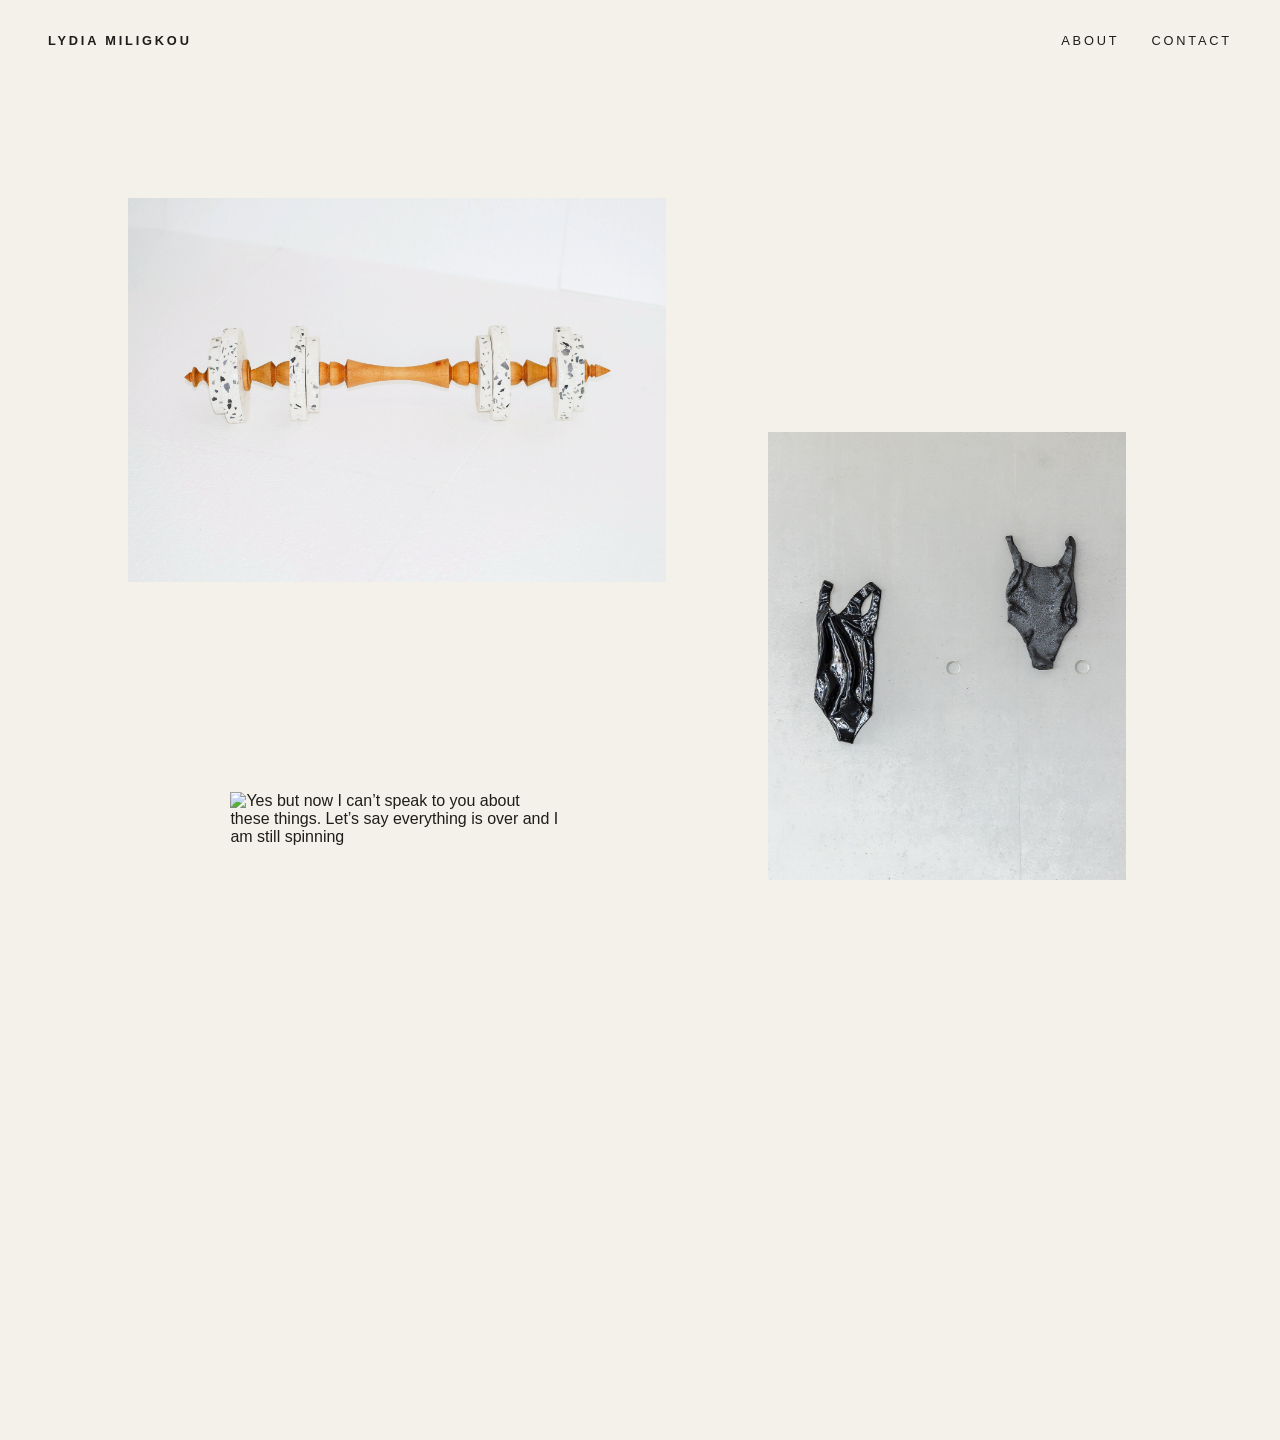
==== index.html @ 69aca0d7 "hope it works" ====
<!DOCTYPE html>
<html lang="en">
<head>
<meta charset="UTF-8" />
<meta name="viewport" content="width=device-width, initial-scale=1.0" />
<title>Lydia Miligkou</title>
<link rel="stylesheet" href="css/style.css?=v2" />
</head>
<body class="homepage">
<header class="site-header">
<a href="index.html" class="site-title">LYDIA MILIGKOU</a>

<nav class="site-nav">
<a href="about.html" class="site-link">ABOUT</a>
<a href="contact.html" class="site-link">CONTACT</a>
</nav>
</header>

<main class="canvas">

<!-- Sweat, lack and elevated grounds -->    
<a href="projects/sweat-lack-elevated-grounds.html" class="artwork artwork--sweat-lack">

<img
src="images/thumbnails/sweat-lack-elevated-grounds.webp"
loading="lazy"
alt="Sweat, lack and elevated grounds"
class="artwork-image"
>

<div class="artwork-caption">
<div class="artwork-title">Sweat, lack and elevated grounds</div>
<div class="artwork-year">2022</div>
</div>
</a>


<!-- How to dive if you're afraid of the whale -->
<a href="projects/how-to-dive-if-youre-afraid-of-the-whale.html" class="artwork artwork--whale">

<img
src="images/thumbnails/whale-thumb.jpg"
loading="lazy"
alt="How to dive if you're afraid of the whale"
class="artwork-image"
>

<div class="artwork-caption">
<div class="artwork-title">How to dive if you're afraid of the whale</div>
<div class="artwork-year">2023</div>
</div>
</a>

<!-- Yes but now I can’t speak to you about these things. Let’s say everything is over and I am still spinning -->
<a href="projects/still-spinning.html" class="artwork artwork--still-spinning">

<img
src="images/thumbnails/still-spinning-thumb.JPG"
loading="lazy"
alt="Yes but now I can’t speak to you about these things. Let’s say everything is over and I am still spinning"
class="artwork-image"
>

<div class="artwork-caption">
<div class="artwork-title">Yes but now I can’t speak to you about these things. Let’s say everything is over and I am still spinning</div>
<div class="artwork-year">2020</div>
</div>
</a>


</main>
</body>
</html>
---- css/style.css ----
:root {
--bg: #f4f1ea;
--text: #1f1d1a;
--muted: rgba(31, 29, 26, 0.6);
}

* {
box-sizing: border-box;
}

html {
font-size: 16px;
}

body {
margin: 0;
min-height: 100vh;
background: var(--bg);
color: var(--text);
font-family: Arial, Helvetica, sans-serif;
}

.homepage {
overflow-x: hidden;
}

/* HEADER */

.site-header {
position: fixed;
top: 2.2rem;
left: 0;
right: 0;
z-index: 20;
display: flex;
justify-content: space-between;
align-items: center;
padding: 0 3rem;
}

.site-title,
.site-link {
text-decoration: none;
color: var(--text);
font-size: 0.8rem;
letter-spacing: 0.22em;
line-height: 1;
}

.site-title {
font-weight: 600;
}

.site-nav {
display: flex;
gap: 2rem;
}

.site-title:hover,
.site-link:hover {
opacity: 0.6;
}

/* CANVAS */

.canvas {
position: relative;
width: 100%;
min-height: 160vh;
}

/* ARTWORKS */

.artwork {
position: absolute;
display: block;
text-decoration: none;
color: var(--text);
}

.artwork-image {
display: block;
width: 100%;
height: auto;
transition: transform 0.25s ease;
}

.artwork:hover .artwork-image {
transform: translateY(-6px);
}

/* CAPTIONS */

.artwork-caption {
margin-top: 10px;
opacity: 0;
transform: translateY(6px);
transition: opacity 0.25s ease, transform 0.25s ease;
}

.artwork:hover .artwork-caption {
opacity: 1;
transform: translateY(0);
}

.artwork-title {
margin: 0;
font-size: 0.84rem;
line-height: 1.35;
letter-spacing: 0.03em;
}

.artwork-year {
margin: 0.15rem 0 0 0;
font-size: 0.78rem;
line-height: 1.3;
color: var(--muted);
}

/* POSITIONS — LAPTOP FIRST */

.artwork--sweat-lack {
width: min(42vw, 650px);
left: 10%;
top: 22vh;
}

.artwork--whale {
width: min(28vw, 650px);
right: 12%;
top: 48vh;
}

.artwork--still-spinning {
width: min(26vw, 360px);
right: 56%;
top: 88vh;
}


/* TABLET */

@media (max-width: 1100px) {
.site-header {
padding: 0 2rem;
}

.artwork--sweat-lack {
width: min(38vw, 400px);
left: 9%;
top: 24vh;
}

.artwork--whale {
width: min(23vw, 220px);
right: 10%;
top: 50vh;
}
}

/* MOBILE HOMEPAGE */

@media (max-width: 780px) {
.homepage {
overflow: auto;
}

.site-header {
top: 1.4rem;
padding: 0 1.2rem;
}

.site-title,
.site-link {
font-size: 0.74rem;
letter-spacing: 0.16em;
}

.site-nav {
gap: 1rem;
}

.canvas {
height: auto;
min-height: 100vh;
padding: 6rem 1.2rem 2rem;
display: flex;
flex-direction: column;
gap: 2.5rem;
}

.artwork {
position: static;
width: 100%;
max-width: 620px;
margin: 0 auto;
}

.artwork-caption {
opacity: 1;
transform: none;
}
}

/* -------------------- */
/* PROJECT PAGE */
/* -------------------- */

body.project-page {
background: #f4f1ea;
color: #1f1d1a;
}

.project {
width: 100%;
max-width: 1100px;
margin: 0 auto;
padding: 140px 40px 180px;
}

/* intro */

.project-intro {
max-width: 520px;
margin: 0 auto 42px;
}

.project-intro h1 {
margin: 0;
font-size: 1.2rem;
font-weight: 500;
letter-spacing: 0.03em;
line-height: 1.25;
}

.project-metadata {
margin: 10px 0 0 0;
font-size: 0.82rem;
letter-spacing: 0.08em;
text-transform: uppercase;
opacity: 0.55;
}

/* text */

.project-text {
max-width: 470px;
margin: 0 auto 110px;
transform: translateX(-24px);
}

.project-text::before {
content: "";
display: block;
width: 42px;
height: 1px;
background: rgba(31, 29, 26, 0.25);
margin-bottom: 24px;
}

.project-text p {
margin: 0;
font-size: 1rem;
line-height: 1.85;
letter-spacing: 0.01em;
}

/* images */

.project-image {
margin-bottom: 120px;
}

.project-image img {
display: block;
width: min(52vw, 640px);
max-width: 100%;
height: auto;
}

/* first image slightly larger */

.project-image:first-of-type img {
width: min(58vw, 720px);
margin-left: auto;
margin-right: auto;
}

/* zig-zag layout */

.project-image:nth-of-type(odd) img {
margin-left: 8%;
margin-right: auto;
}

.project-image:nth-of-type(even) img {
margin-left: auto;
margin-right: 8%;
}

/* mobile */

@media (max-width: 900px) {

.project {
padding: 110px 20px 120px;
}

.project-intro,
.project-text {
max-width: 100%;
transform: none;
}

.project-image img,
.project-image:first-of-type img {
width: 100%;
margin-left: auto;
margin-right: auto;
}

.project-image {
margin-bottom: 60px;
}

}
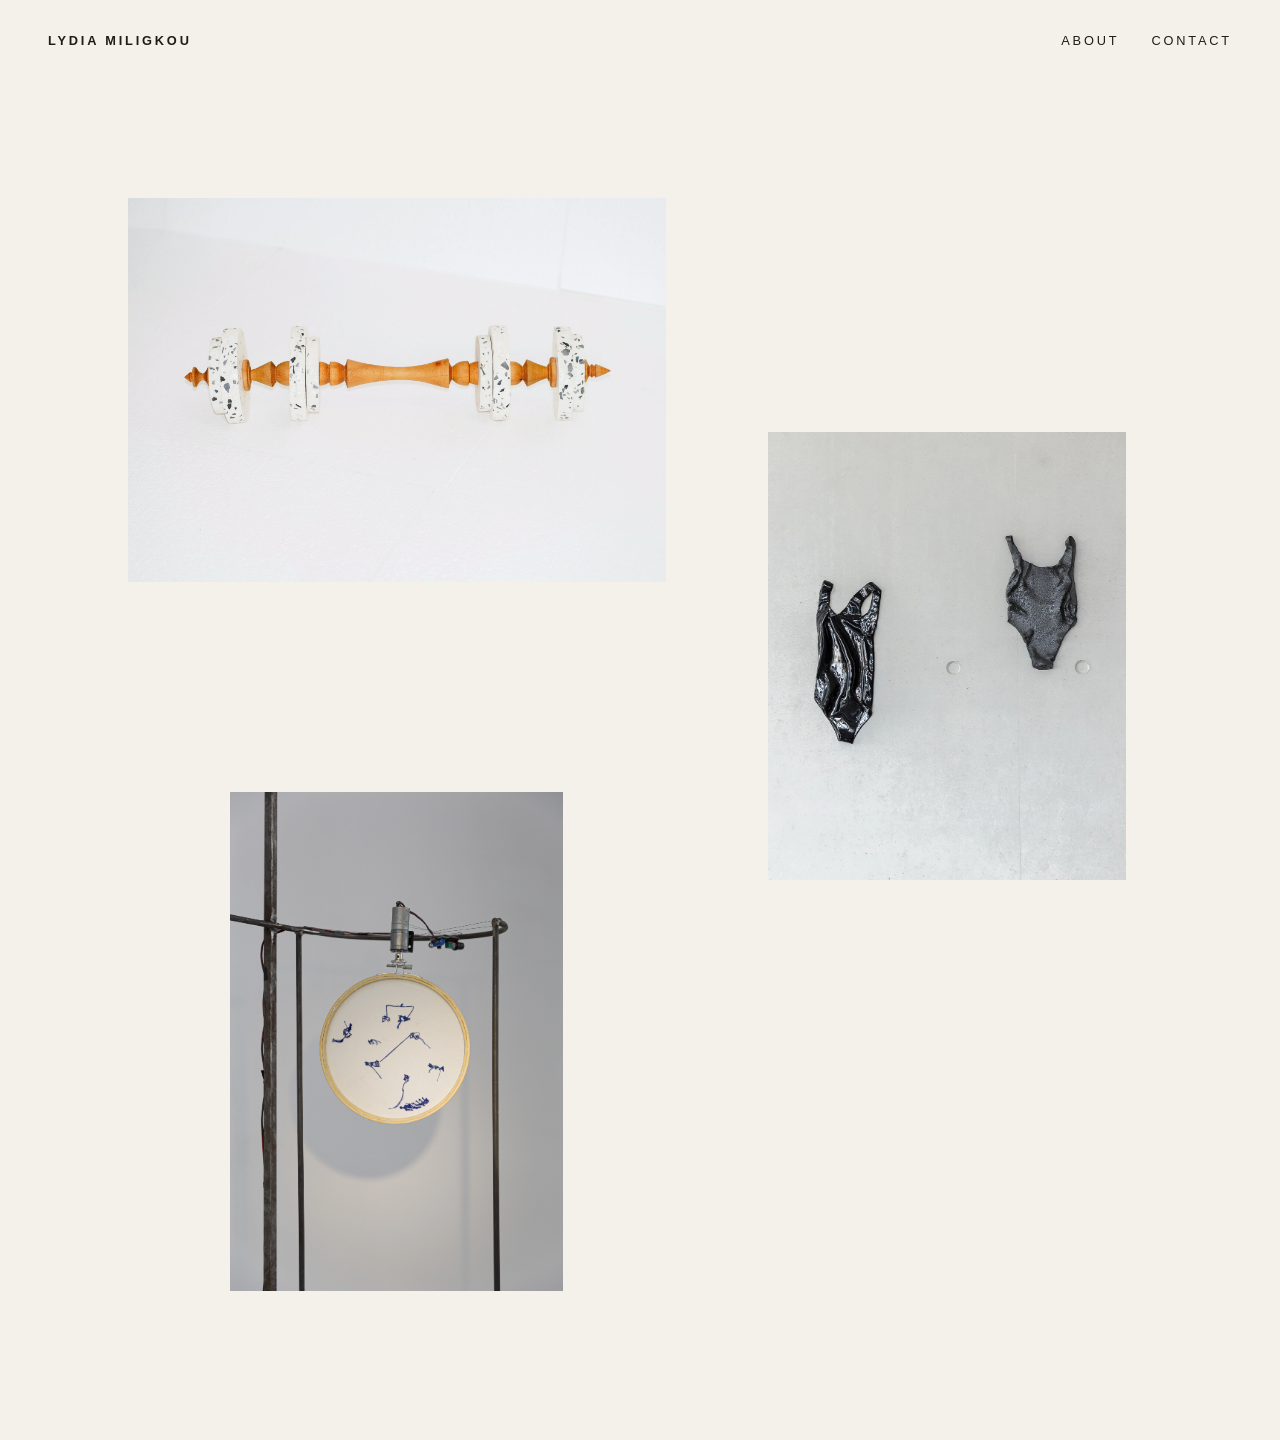
==== commit a5cd6538: "compress the thumbnails" ====
--- a/index.html
+++ b/index.html
@@ -19,7 +19,7 @@
 <main class="canvas">
 
 <!-- Sweat, lack and elevated grounds -->    
-<a href="projects/sweat-lack-elevated-grounds.html" class="artwork artwork--sweat-lack">
+<a href="projects/sweat-lack-elevated-grounds.html" class="artwork artwork--1">
 
 <img
 src="images/thumbnails/sweat-lack-elevated-grounds.webp"
@@ -34,12 +34,11 @@
 </div>
 </a>
 
-
 <!-- How to dive if you're afraid of the whale -->
-<a href="projects/how-to-dive-if-youre-afraid-of-the-whale.html" class="artwork artwork--whale">
+<a href="projects/how-to-dive-if-youre-afraid-of-the-whale.html" class="artwork artwork--2">
 
 <img
-src="images/thumbnails/whale-thumb.jpg"
+src="images/thumbnails/whale-thumb.webp"
 loading="lazy"
 alt="How to dive if you're afraid of the whale"
 class="artwork-image"
@@ -52,10 +51,10 @@
 </a>
 
 <!-- Yes but now I can’t speak to you about these things. Let’s say everything is over and I am still spinning -->
-<a href="projects/still-spinning.html" class="artwork artwork--still-spinning">
+<a href="projects/still-spinning.html" class="artwork artwork--3">
 
 <img
-src="images/thumbnails/still-spinning-thumb.JPG"
+src="images/thumbnails/still-spinning-thumb.webp"
 loading="lazy"
 alt="Yes but now I can’t speak to you about these things. Let’s say everything is over and I am still spinning"
 class="artwork-image"
@@ -67,7 +66,6 @@
 </div>
 </a>
 
-
 </main>
 </body>
 </html>
--- a/css/style.css
+++ b/css/style.css
@@ -119,19 +119,19 @@
 
 /* POSITIONS — LAPTOP FIRST */
 
-.artwork--sweat-lack {
+.artwork--1 {
 width: min(42vw, 650px);
 left: 10%;
 top: 22vh;
 }
 
-.artwork--whale {
+.artwork--2 {
 width: min(28vw, 650px);
 right: 12%;
 top: 48vh;
 }
 
-.artwork--still-spinning {
+.artwork--3 {
 width: min(26vw, 360px);
 right: 56%;
 top: 88vh;
@@ -145,13 +145,13 @@
 padding: 0 2rem;
 }
 
-.artwork--sweat-lack {
+.artwork--1 {
 width: min(38vw, 400px);
 left: 9%;
 top: 24vh;
 }
 
-.artwork--whale {
+.artwork--2 {
 width: min(23vw, 220px);
 right: 10%;
 top: 50vh;
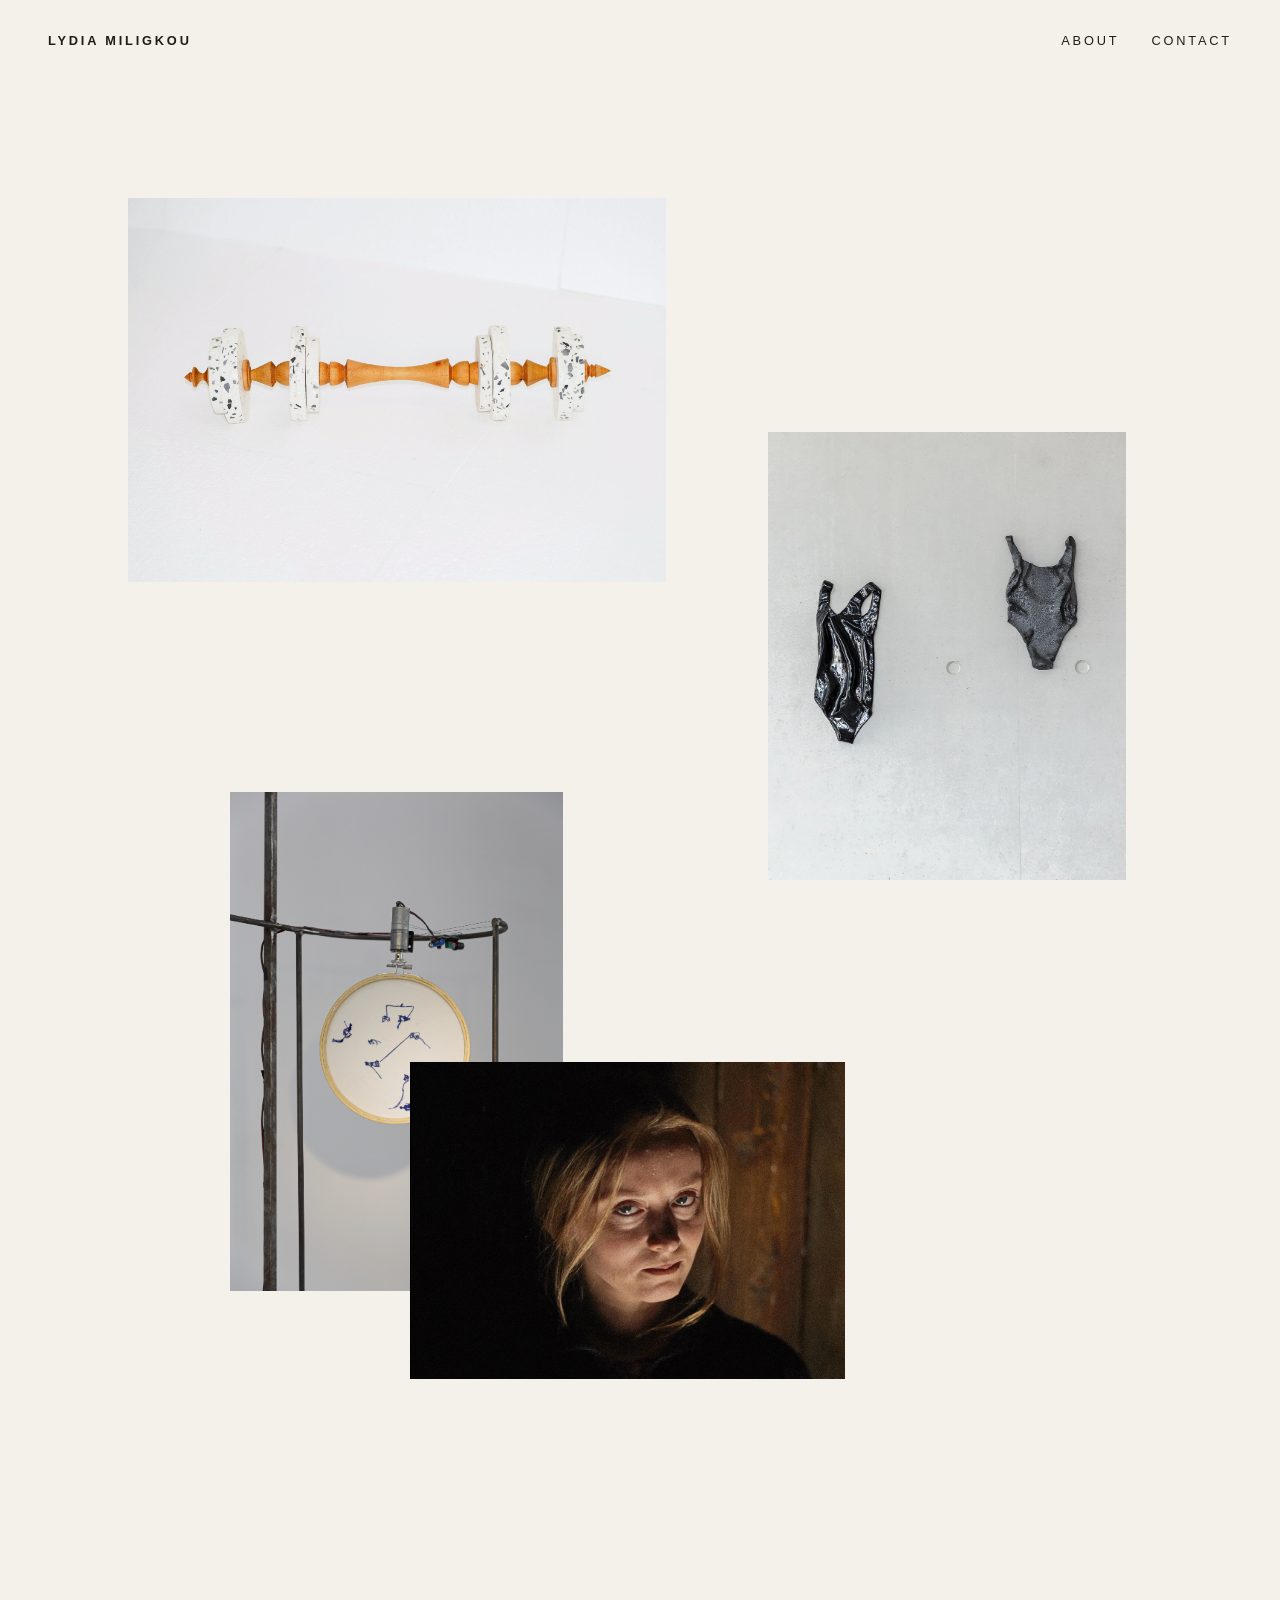
==== commit 026e86ea: "index the spasm" ====
--- a/index.html
+++ b/index.html
@@ -66,6 +66,22 @@
 </div>
 </a>
 
+<!-- But the spasm is chaosmic, Suite op.9 -->
+<a href="projects/but-the-spasm-is-chaosmic.html" class="artwork artwork--4">
+
+<img
+src="images/thumbnails/but-the-spasm-is-chaosmic.webp"
+loading="lazy"
+alt="But the spasm is chaosmic"
+class="artwork-image"
+>
+
+<div class="artwork-caption">
+<div class="artwork-title">But the spasm is chaosmic, Suite op.9</div>
+<div class="artwork-year">2020</div>
+</div>
+</a>
+
 </main>
 </body>
 </html>
--- a/css/style.css
+++ b/css/style.css
@@ -66,7 +66,7 @@
 .canvas {
 position: relative;
 width: 100%;
-min-height: 160vh;
+min-height: 420vh;
 }
 
 /* ARTWORKS */
@@ -137,6 +137,35 @@
 top: 88vh;
 }
 
+.artwork--4 {
+width: min(34vw, 520px);
+left: 32%;
+top: 118vh;
+}
+
+.artwork--5 {
+width: min(38vw, 600px);
+left: 14%;
+top: 176vh;
+}
+
+.artwork--6 {
+width: min(24vw, 380px);
+left: 18%;
+top: 246vh;
+}
+
+.artwork--7 {
+width: min(22vw, 320px);
+right: 14%;
+top: 278vh;
+}
+
+.artwork--8 {
+width: min(30vw, 460px);
+left: 20%;
+top: 336vh;
+}
 
 /* TABLET */
 
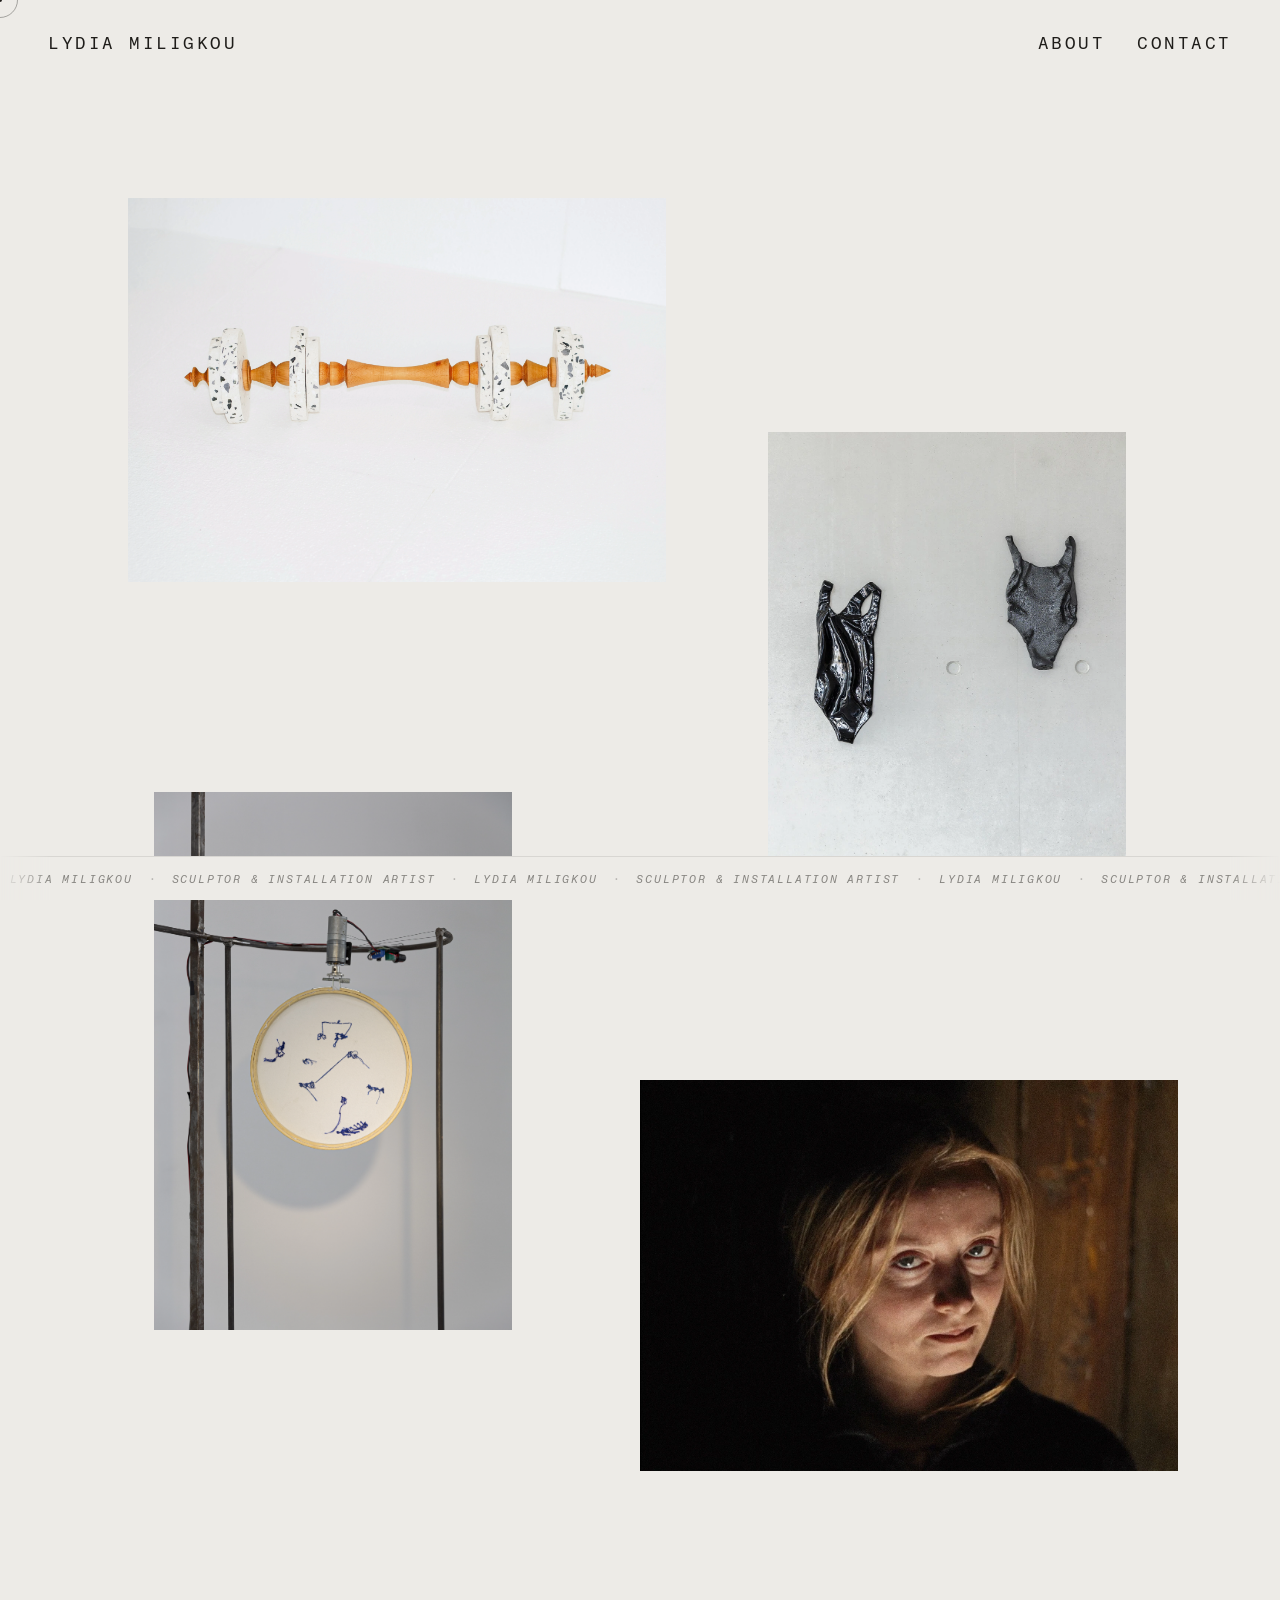
==== commit 56a02bf5: "cook" ====
--- a/index.html
+++ b/index.html
@@ -4,84 +4,116 @@
 <meta charset="UTF-8" />
 <meta name="viewport" content="width=device-width, initial-scale=1.0" />
 <title>Lydia Miligkou</title>
-<link rel="stylesheet" href="css/style.css?=v2" />
+<link rel="preconnect" href="https://fonts.googleapis.com">
+<link rel="preconnect" href="https://fonts.gstatic.com" crossorigin>
+<link href="https://fonts.googleapis.com/css2?family=Fragment+Mono:ital@0;1&family=Outfit:wght@300;400&display=swap" rel="stylesheet">
+<link rel="stylesheet" href="css/style.css?=v3" />
 </head>
 <body class="homepage">
+
+<!-- Custom cursor -->
+<div class="cursor" id="cursor"></div>
+<div class="cursor-dot" id="cursorDot"></div>
+
 <header class="site-header">
-<a href="index.html" class="site-title">LYDIA MILIGKOU</a>
+  <a href="index.html" class="site-title">LYDIA MILIGKOU</a>
+  <nav class="site-nav">
+    <a href="about.html" class="site-link">ABOUT</a>
+    <a href="contact.html" class="site-link">CONTACT</a>
+  </nav>
+</header>
 
-<nav class="site-nav">
-<a href="about.html" class="site-link">ABOUT</a>
-<a href="contact.html" class="site-link">CONTACT</a>
-</nav>
-</header>
+<!-- Marquee -->
+<div class="marquee-wrap">
+  <div class="marquee-track">
+    <span class="marquee-item">LYDIA MILIGKOU</span>
+    <span class="marquee-sep">·</span>
+    <span class="marquee-item">SCULPTOR &amp; INSTALLATION ARTIST</span>
+    <span class="marquee-sep">·</span>
+    <span class="marquee-item">LYDIA MILIGKOU</span>
+    <span class="marquee-sep">·</span>
+    <span class="marquee-item">SCULPTOR &amp; INSTALLATION ARTIST</span>
+    <span class="marquee-sep">·</span>
+    <span class="marquee-item">LYDIA MILIGKOU</span>
+    <span class="marquee-sep">·</span>
+    <span class="marquee-item">SCULPTOR &amp; INSTALLATION ARTIST</span>
+    <span class="marquee-sep">·</span>
+    <span class="marquee-item">LYDIA MILIGKOU</span>
+    <span class="marquee-sep">·</span>
+    <span class="marquee-item">SCULPTOR &amp; INSTALLATION ARTIST</span>
+    <span class="marquee-sep">·</span>
+  </div>
+</div>
 
 <main class="canvas">
 
-<!-- Sweat, lack and elevated grounds -->    
-<a href="projects/sweat-lack-elevated-grounds.html" class="artwork artwork--1">
+  <!-- Sweat, lack and elevated grounds -->
+  <a href="projects/sweat-lack-elevated-grounds.html" class="artwork artwork--1 hover-zoom">
+    <div class="artwork-img-wrap">
+      <img
+        src="images/thumbnails/sweat-lack-elevated-grounds.webp"
+        loading="lazy"
+        alt="Sweat, lack and elevated grounds"
+        class="artwork-image"
+      >
+    </div>
+    <div class="artwork-caption">
+      <div class="artwork-title">Sweat, lack and elevated grounds</div>
+      <div class="artwork-year">2022</div>
+    </div>
+  </a>
 
-<img
-src="images/thumbnails/sweat-lack-elevated-grounds.webp"
-loading="lazy"
-alt="Sweat, lack and elevated grounds"
-class="artwork-image"
->
+  <!-- How to dive if you're afraid of the whale -->
+  <a href="projects/how-to-dive-if-youre-afraid-of-the-whale.html" class="artwork artwork--2 hover-zoom">
+    <div class="artwork-img-wrap">
+      <img
+        src="images/thumbnails/whale-thumb.webp"
+        loading="lazy"
+        alt="How to dive if you're afraid of the whale"
+        class="artwork-image"
+      >
+    </div>
+    <div class="artwork-caption">
+      <div class="artwork-title">How to dive if you're afraid of the whale</div>
+      <div class="artwork-year">2023</div>
+    </div>
+  </a>
 
-<div class="artwork-caption">
-<div class="artwork-title">Sweat, lack and elevated grounds</div>
-<div class="artwork-year">2022</div>
-</div>
-</a>
+  <!-- Still spinning -->
+  <a href="projects/still-spinning.html" class="artwork artwork--3 hover-zoom">
+    <div class="artwork-img-wrap">
+      <img
+        src="images/thumbnails/still-spinning-thumb.webp"
+        loading="lazy"
+        alt="Yes but now I can't speak to you about these things. Let's say everything is over and I am still spinning"
+        class="artwork-image"
+      >
+    </div>
+    <div class="artwork-caption">
+      <div class="artwork-title">Yes but now I can't speak to you about these things. Let's say everything is over and I am still spinning</div>
+      <div class="artwork-year">2020</div>
+    </div>
+  </a>
 
-<!-- How to dive if you're afraid of the whale -->
-<a href="projects/how-to-dive-if-youre-afraid-of-the-whale.html" class="artwork artwork--2">
-
-<img
-src="images/thumbnails/whale-thumb.webp"
-loading="lazy"
-alt="How to dive if you're afraid of the whale"
-class="artwork-image"
->
-
-<div class="artwork-caption">
-<div class="artwork-title">How to dive if you're afraid of the whale</div>
-<div class="artwork-year">2023</div>
-</div>
-</a>
-
-<!-- Yes but now I can’t speak to you about these things. Let’s say everything is over and I am still spinning -->
-<a href="projects/still-spinning.html" class="artwork artwork--3">
-
-<img
-src="images/thumbnails/still-spinning-thumb.webp"
-loading="lazy"
-alt="Yes but now I can’t speak to you about these things. Let’s say everything is over and I am still spinning"
-class="artwork-image"
->
-
-<div class="artwork-caption">
-<div class="artwork-title">Yes but now I can’t speak to you about these things. Let’s say everything is over and I am still spinning</div>
-<div class="artwork-year">2020</div>
-</div>
-</a>
-
-<!-- But the spasm is chaosmic, Suite op.9 -->
-<a href="projects/but-the-spasm-is-chaosmic.html" class="artwork artwork--4">
-
-<img
-src="images/thumbnails/but-the-spasm-is-chaosmic.webp"
-loading="lazy"
-alt="But the spasm is chaosmic"
-class="artwork-image"
->
-
-<div class="artwork-caption">
-<div class="artwork-title">But the spasm is chaosmic, Suite op.9</div>
-<div class="artwork-year">2020</div>
-</div>
-</a>
+  <!-- But the spasm is chaosmic -->
+  <a href="projects/but-the-spasm-is-chaosmic.html" class="artwork artwork--4 hover-zoom">
+    <div class="artwork-img-wrap">
+      <img
+        src="images/thumbnails/but-the-spasm-is-chaosmic.webp"
+        loading="lazy"
+        alt="But the spasm is chaosmic"
+        class="artwork-image"
+      >
+    </div>
+    <div class="artwork-caption">
+      <div class="artwork-title">But the spasm is chaosmic, Suite op.9</div>
+      <div class="artwork-year">2020</div>
+    </div>
+  </a>
 
 </main>
+
+<script src="js/main.js" defer></script>
+
 </body>
 </html>
--- a/css/style.css
+++ b/css/style.css
@@ -1,355 +1,535 @@
+@import url('https://fonts.googleapis.com/css2?family=Fragment+Mono:ital@0;1&family=Outfit:wght@300;400&display=swap');
+
 :root {
---bg: #f4f1ea;
---text: #1f1d1a;
---muted: rgba(31, 29, 26, 0.6);
+  --bg: #edebe7;
+  --text: #1f1d1a;
+  --muted: rgba(31, 29, 26, 0.5);
+  --marquee-speed: 38s;
 }
 
 * {
-box-sizing: border-box;
+  box-sizing: border-box;
 }
 
 html {
-font-size: 16px;
+  font-size: 16px;
 }
 
 body {
-margin: 0;
-min-height: 100vh;
-background: var(--bg);
-color: var(--text);
-font-family: Arial, Helvetica, sans-serif;
+  margin: 0;
+  min-height: 100vh;
+  background: var(--bg);
+  color: var(--text);
+  font-family: 'Fragment Mono', monospace;
+  font-weight: 400;
+  cursor: none;
 }
 
 .homepage {
-overflow-x: hidden;
-}
-
-/* HEADER */
+  overflow-x: hidden;
+}
+
+/* ─── CUSTOM CURSOR ─────────────────────────────── */
+
+.cursor,
+.cursor-dot {
+  position: fixed;
+  pointer-events: none;
+  z-index: 9999;
+  border-radius: 50%;
+  will-change: transform;
+}
+
+/* outer ring — lags behind */
+.cursor {
+  width: 36px;
+  height: 36px;
+  border: 1px solid rgba(31, 29, 26, 0.35);
+  margin-left: -18px;
+  margin-top: -18px;
+  transition: width 0.3s ease, height 0.3s ease, border-color 0.3s ease;
+}
+
+/* inner dot — instant */
+.cursor-dot {
+  width: 4px;
+  height: 4px;
+  background: var(--text);
+  margin-left: -2px;
+  margin-top: -2px;
+}
+
+.cursor.cursor--hover {
+  width: 56px;
+  height: 56px;
+  margin-left: -28px;
+  margin-top: -28px;
+  border-color: rgba(31, 29, 26, 0.6);
+}
+
+/* ─── HEADER ─────────────────────────────────────── */
 
 .site-header {
-position: fixed;
-top: 2.2rem;
-left: 0;
-right: 0;
-z-index: 20;
-display: flex;
-justify-content: space-between;
-align-items: center;
-padding: 0 3rem;
+  position: fixed;
+  top: 2.2rem;
+  left: 0;
+  right: 0;
+  z-index: 20;
+  display: flex;
+  justify-content: space-between;
+  align-items: center;
+  padding: 0 3rem;
 }
 
 .site-title,
 .site-link {
-text-decoration: none;
-color: var(--text);
-font-size: 0.8rem;
-letter-spacing: 0.22em;
-line-height: 1;
+  text-decoration: none;
+  color: var(--text);
+  font-family: 'Fragment Mono', monospace;
+  font-weight: 400;
+  font-size: 1.05rem;
+  letter-spacing: 0.15em;
+  line-height: 1;
+  transition: opacity 0.2s ease;
 }
 
 .site-title {
-font-weight: 600;
+  font-weight: 400;
 }
 
 .site-nav {
-display: flex;
-gap: 2rem;
+  display: flex;
+  gap: 2rem;
 }
 
 .site-title:hover,
 .site-link:hover {
-opacity: 0.6;
-}
-
-/* CANVAS */
+  opacity: 0.45;
+}
+
+/* ─── MARQUEE ────────────────────────────────────── */
+
+.marquee-wrap {
+  position: fixed;
+  bottom: 0;
+  left: 0;
+  right: 0;
+  z-index: 20;
+  overflow: hidden;
+  padding: 0.9rem 0;
+  border-top: 1px solid rgba(31, 29, 26, 0.1);
+  background: var(--bg);
+  /* subtle fade edges */
+  -webkit-mask-image: linear-gradient(to right, transparent 0%, black 4%, black 96%, transparent 100%);
+  mask-image: linear-gradient(to right, transparent 0%, black 4%, black 96%, transparent 100%);
+}
+
+.marquee-track {
+  display: flex;
+  width: max-content;
+  animation: marquee var(--marquee-speed) linear infinite;
+  gap: 0;
+}
+
+.marquee-item {
+  font-family: 'Fragment Mono', monospace;
+  font-style: italic;
+  font-weight: 400;
+  font-size: 0.7rem;
+  letter-spacing: 0.16em;
+  color: var(--muted);
+  white-space: nowrap;
+  padding: 0 0.6rem;
+}
+
+.marquee-sep {
+  font-family: 'Fragment Mono', monospace;
+  font-size: 0.7rem;
+  color: rgba(31, 29, 26, 0.25);
+  padding: 0 0.4rem;
+  align-self: center;
+}
+
+@keyframes marquee {
+  from { transform: translateX(0); }
+  to   { transform: translateX(-50%); }
+}
+
+/* ─── CANVAS ─────────────────────────────────────── */
 
 .canvas {
-position: relative;
-width: 100%;
-min-height: 420vh;
-}
-
-/* ARTWORKS */
+  position: relative;
+  width: 100%;
+  min-height: 420vh;
+  padding-bottom: 6rem; /* clear marquee */
+}
+
+/* ─── ARTWORK ENTRANCE ───────────────────────────── */
 
 .artwork {
-position: absolute;
-display: block;
-text-decoration: none;
-color: var(--text);
+  position: absolute;
+  display: block;
+  text-decoration: none;
+  color: var(--text);
+  opacity: 0;
+  transform: translateY(18px);
+  animation: fadeUp 0.8s cubic-bezier(0.22, 1, 0.36, 1) forwards;
+}
+
+@keyframes fadeUp {
+  to {
+    opacity: 1;
+    transform: translateY(0);
+  }
+}
+
+/* ─── ARTWORK IMAGE WRAPPER (for clipping zoom) ──── */
+
+.artwork-img-wrap {
+  overflow: hidden;
+  display: block;
 }
 
 .artwork-image {
-display: block;
-width: 100%;
-height: auto;
-transition: transform 0.25s ease;
-}
-
-.artwork:hover .artwork-image {
-transform: translateY(-6px);
-}
-
-/* CAPTIONS */
+  display: block;
+  width: 100%;
+  height: auto;
+  transition: transform 0.65s cubic-bezier(0.25, 0.46, 0.45, 0.94),
+              filter 0.5s ease;
+}
+
+/* ─── HOVER: ZOOM ────────────────────────────────── */
+
+.hover-zoom .artwork-image {
+  transform-origin: center center;
+}
+
+.hover-zoom:hover .artwork-image {
+  transform: scale(1.04);
+}
+
+/* ─── CAPTIONS ───────────────────────────────────── */
 
 .artwork-caption {
-margin-top: 10px;
-opacity: 0;
-transform: translateY(6px);
-transition: opacity 0.25s ease, transform 0.25s ease;
+  margin-top: 12px;
+  opacity: 0;
+  transform: translateY(4px);
+  transition: opacity 0.3s ease, transform 0.3s ease;
 }
 
 .artwork:hover .artwork-caption {
-opacity: 1;
-transform: translateY(0);
+  opacity: 1;
+  transform: translateY(0);
 }
 
 .artwork-title {
-margin: 0;
-font-size: 0.84rem;
-line-height: 1.35;
-letter-spacing: 0.03em;
+  margin: 0;
+  font-family: 'Fragment Mono', monospace;
+  font-style: normal;
+  font-weight: 400;
+  font-size: 0.82rem;
+  line-height: 1.6;
+  letter-spacing: 0.02em;
 }
 
 .artwork-year {
-margin: 0.15rem 0 0 0;
-font-size: 0.78rem;
-line-height: 1.3;
-color: var(--muted);
-}
-
-/* POSITIONS — LAPTOP FIRST */
+  margin: 0.35rem 0 0 0;
+  font-family: 'Fragment Mono', monospace;
+  font-weight: 400;
+  font-size: 0.75rem;
+  letter-spacing: 0.12em;
+  color: var(--muted);
+}
+
+/* ─── POSITIONS ──────────────────────────────────── */
 
 .artwork--1 {
-width: min(42vw, 650px);
-left: 10%;
-top: 22vh;
+  width: min(42vw, 650px);
+  left: 10%;
+  top: 22vh;
 }
 
 .artwork--2 {
-width: min(28vw, 650px);
-right: 12%;
-top: 48vh;
+  width: min(28vw, 650px);
+  right: 12%;
+  top: 48vh;
 }
 
 .artwork--3 {
-width: min(26vw, 360px);
-right: 56%;
-top: 88vh;
+  width: min(28vw, 500px);
+  right: 60%;
+  top: 88vh;
 }
 
 .artwork--4 {
-width: min(34vw, 520px);
-left: 32%;
-top: 118vh;
+  width: min(42vw, 650px);
+  left: 50%;
+  top: 120vh;
 }
 
 .artwork--5 {
-width: min(38vw, 600px);
-left: 14%;
-top: 176vh;
+  width: min(38vw, 600px);
+  left: 14%;
+  top: 176vh;
 }
 
 .artwork--6 {
-width: min(24vw, 380px);
-left: 18%;
-top: 246vh;
+  width: min(24vw, 380px);
+  left: 18%;
+  top: 246vh;
 }
 
 .artwork--7 {
-width: min(22vw, 320px);
-right: 14%;
-top: 278vh;
+  width: min(22vw, 320px);
+  right: 14%;
+  top: 278vh;
 }
 
 .artwork--8 {
-width: min(30vw, 460px);
-left: 20%;
-top: 336vh;
-}
-
-/* TABLET */
+  width: min(30vw, 460px);
+  left: 20%;
+  top: 336vh;
+}
+
+/* ─── TABLET ─────────────────────────────────────── */
 
 @media (max-width: 1100px) {
-.site-header {
-padding: 0 2rem;
-}
-
-.artwork--1 {
-width: min(38vw, 400px);
-left: 9%;
-top: 24vh;
-}
-
-.artwork--2 {
-width: min(23vw, 220px);
-right: 10%;
-top: 50vh;
-}
-}
-
-/* MOBILE HOMEPAGE */
+  .site-header {
+    padding: 0 2rem;
+  }
+
+  .artwork--1 {
+    width: min(38vw, 400px);
+    left: 9%;
+    top: 24vh;
+  }
+
+  .artwork--2 {
+    width: min(23vw, 220px);
+    right: 10%;
+    top: 50vh;
+  }
+}
+
+/* ─── MOBILE ─────────────────────────────────────── */
 
 @media (max-width: 780px) {
-.homepage {
-overflow: auto;
-}
-
-.site-header {
-top: 1.4rem;
-padding: 0 1.2rem;
-}
-
-.site-title,
-.site-link {
-font-size: 0.74rem;
-letter-spacing: 0.16em;
-}
-
-.site-nav {
-gap: 1rem;
-}
-
-.canvas {
-height: auto;
-min-height: 100vh;
-padding: 6rem 1.2rem 2rem;
-display: flex;
-flex-direction: column;
-gap: 2.5rem;
-}
-
-.artwork {
-position: static;
-width: 100%;
-max-width: 620px;
-margin: 0 auto;
-}
-
-.artwork-caption {
-opacity: 1;
-transform: none;
-}
-}
-
-/* -------------------- */
-/* PROJECT PAGE */
-/* -------------------- */
+  body {
+    cursor: auto;
+  }
+
+  .cursor,
+  .cursor-dot {
+    display: none;
+  }
+
+  .homepage {
+    overflow: auto;
+  }
+
+  .site-header {
+    top: 1.4rem;
+    padding: 0 1.2rem;
+  }
+
+
+  .site-nav {
+    gap: 1rem;
+  }
+
+  .canvas {
+    height: auto;
+    min-height: 100vh;
+    padding: 6rem 1.2rem 5rem;
+    display: flex;
+    flex-direction: column;
+    gap: 2.5rem;
+  }
+
+  .artwork {
+    position: static;
+    width: 100%;
+    max-width: 620px;
+    margin: 0 auto;
+    opacity: 1;
+    transform: none;
+    animation: none;
+  }
+
+  .artwork-caption {
+    opacity: 1;
+    transform: none;
+  }
+}
+
+/* ─── PROJECT PAGE ───────────────────────────────── */
 
 body.project-page {
-background: #f4f1ea;
-color: #1f1d1a;
-}
+  background: var(--bg);
+  color: var(--text);
+  cursor: auto;
+}
+
+/* ─── SIDEBAR ────────────────────────────────────── */
+
+.project-sidebar {
+  position: fixed;
+  left: 1.8rem;
+  top: 50%;
+  transform: translateY(-50%);
+  z-index: 10;
+  display: flex;
+  align-items: center;
+  justify-content: center;
+}
+
+.project-sidebar-inner {
+  display: flex;
+  flex-direction: column;
+  gap: 1.2rem;
+  writing-mode: vertical-rl;
+  transform: rotate(180deg);
+}
+
+.project-material,
+.project-dimensions {
+  font-family: 'Fragment Mono', monospace;
+  font-size: 0.6rem;
+  letter-spacing: 0.12em;
+  color: var(--muted);
+  white-space: nowrap;
+}
+
+/* ─── PROJECT MAIN ───────────────────────────────── */
 
 .project {
-width: 100%;
-max-width: 1100px;
-margin: 0 auto;
-padding: 140px 40px 180px;
-}
-
-/* intro */
-
-.project-intro {
-max-width: 520px;
-margin: 0 auto 42px;
-}
-
-.project-intro h1 {
-margin: 0;
-font-size: 1.2rem;
-font-weight: 500;
-letter-spacing: 0.03em;
-line-height: 1.25;
-}
-
-.project-metadata {
-margin: 10px 0 0 0;
-font-size: 0.82rem;
-letter-spacing: 0.08em;
-text-transform: uppercase;
-opacity: 0.55;
-}
-
-/* text */
+  width: 100%;
+  max-width: 1200px;
+  margin: 0 auto;
+  padding: 130px 5% 200px 6rem;
+}
+
+/* ─── DOCUMENT HEADER ────────────────────────────── */
+
+.project-header {
+  display: flex;
+  justify-content: space-between;
+  align-items: baseline;
+  margin-bottom: 80px;
+  gap: 2rem;
+}
+
+.project-title {
+  margin: 0;
+  font-family: 'Fragment Mono', monospace;
+  font-weight: 400;
+  font-style: normal;
+  font-size: 0.95rem;
+  letter-spacing: 0.06em;
+  line-height: 1.5;
+  max-width: 60%;
+}
+
+.project-year {
+  font-family: 'Fragment Mono', monospace;
+  font-weight: 400;
+  font-size: 0.95rem;
+  letter-spacing: 0.12em;
+  color: var(--muted);
+  white-space: nowrap;
+  flex-shrink: 0;
+}
+
+/* ─── TEXT ───────────────────────────────────────── */
 
 .project-text {
-max-width: 470px;
-margin: 0 auto 110px;
-transform: translateX(-24px);
-}
-
-.project-text::before {
-content: "";
-display: block;
-width: 42px;
-height: 1px;
-background: rgba(31, 29, 26, 0.25);
-margin-bottom: 24px;
+  max-width: 540px;
+  margin: 0 0 100px 8%;
 }
 
 .project-text p {
-margin: 0;
-font-size: 1rem;
-line-height: 1.85;
-letter-spacing: 0.01em;
-}
-
-/* images */
-
-.project-image {
-margin-bottom: 120px;
+  margin: 0;
+  font-family: 'Outfit', sans-serif;
+  font-weight: 400;
+  font-size: 1.05rem;
+  line-height: 1.85;
+  letter-spacing: 0.01em;
+  color: var(--text);
+}
+
+/* ─── IMAGES ─────────────────────────────────────── */
+
+.project-images {
+  display: flex;
+  flex-direction: column;
+  gap: 80px;
 }
 
 .project-image img {
-display: block;
-width: min(52vw, 640px);
-max-width: 100%;
-height: auto;
-}
-
-/* first image slightly larger */
-
-.project-image:first-of-type img {
-width: min(58vw, 720px);
-margin-left: auto;
-margin-right: auto;
-}
-
-/* zig-zag layout */
-
-.project-image:nth-of-type(odd) img {
-margin-left: 8%;
-margin-right: auto;
-}
-
-.project-image:nth-of-type(even) img {
-margin-left: auto;
-margin-right: 8%;
-}
-
-/* mobile */
+  display: block;
+  width: 75%;
+  height: auto;
+}
+
+/* wide — full column width */
+.pi--wide img {
+  width: 100%;
+}
+
+/* medium — roughly half */
+.pi--medium img {
+  width: min(55%, 640px);
+}
+
+/* small — roughly a third */
+.pi--small img {
+  width: min(38%, 440px);
+}
+
+/* right-aligned */
+.pi--right img {
+  margin-left: auto;
+  margin-right: 0;
+}
+
+/* left-aligned with slight indent */
+.pi--left img {
+  margin-left: 6%;
+}
+
+/* ─── MOBILE ─────────────────────────────────────── */
 
 @media (max-width: 900px) {
-
-.project {
-padding: 110px 20px 120px;
-}
-
-.project-intro,
-.project-text {
-max-width: 100%;
-transform: none;
-}
-
-.project-image img,
-.project-image:first-of-type img {
-width: 100%;
-margin-left: auto;
-margin-right: auto;
-}
-
-.project-image {
-margin-bottom: 60px;
-}
-
-}
+  .project-sidebar {
+    display: none;
+  }
+
+  .project {
+    padding: 110px 1.2rem 120px;
+  }
+
+  .project-header {
+    flex-direction: column;
+    gap: 0.4rem;
+    margin-bottom: 40px;
+  }
+
+  .project-title {
+    max-width: 100%;
+  }
+
+  .project-text {
+    margin: 0 0 60px 0;
+    max-width: 100%;
+  }
+
+  .project-images {
+    gap: 50px;
+  }
+
+  .pi--medium img,
+  .pi--small img {
+    width: 100%;
+    margin-left: 0;
+  }
+}
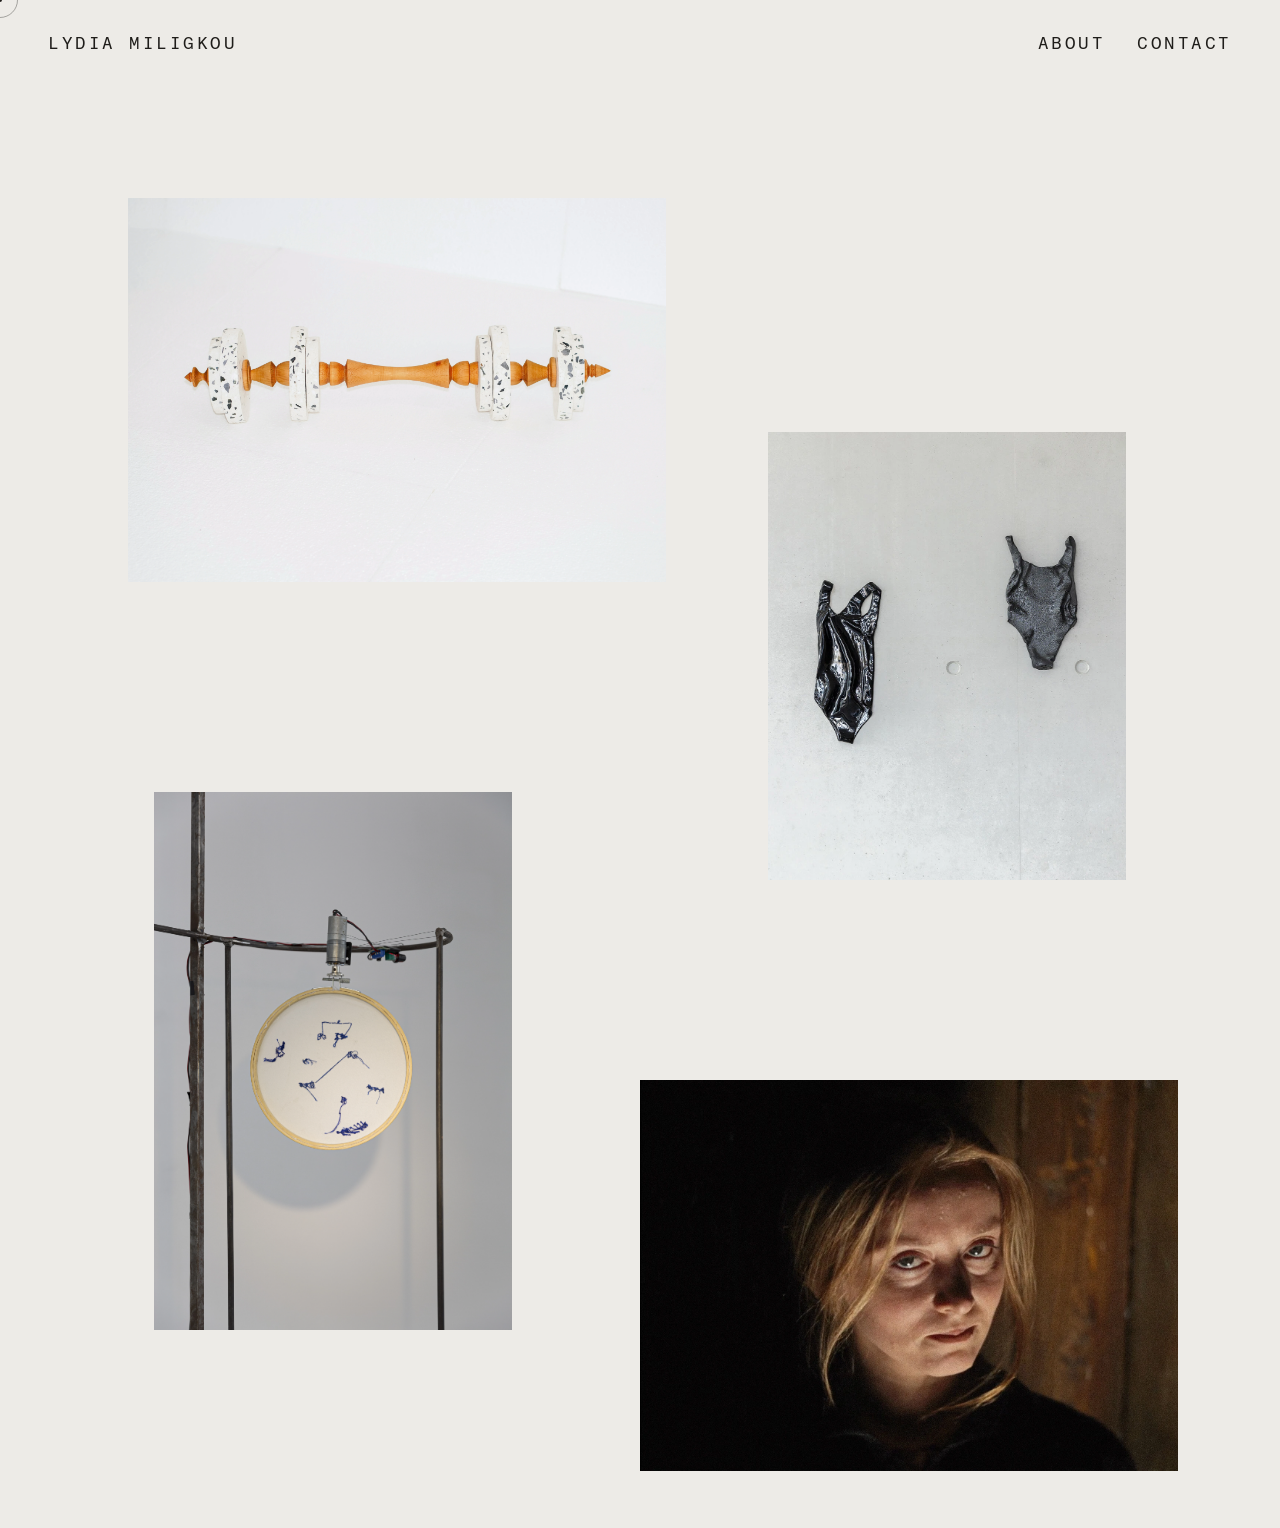
==== commit f8f80742: "update" ====
--- a/index.html
+++ b/index.html
@@ -23,31 +23,11 @@
   </nav>
 </header>
 
-<!-- Marquee -->
-<div class="marquee-wrap">
-  <div class="marquee-track">
-    <span class="marquee-item">LYDIA MILIGKOU</span>
-    <span class="marquee-sep">·</span>
-    <span class="marquee-item">SCULPTOR &amp; INSTALLATION ARTIST</span>
-    <span class="marquee-sep">·</span>
-    <span class="marquee-item">LYDIA MILIGKOU</span>
-    <span class="marquee-sep">·</span>
-    <span class="marquee-item">SCULPTOR &amp; INSTALLATION ARTIST</span>
-    <span class="marquee-sep">·</span>
-    <span class="marquee-item">LYDIA MILIGKOU</span>
-    <span class="marquee-sep">·</span>
-    <span class="marquee-item">SCULPTOR &amp; INSTALLATION ARTIST</span>
-    <span class="marquee-sep">·</span>
-    <span class="marquee-item">LYDIA MILIGKOU</span>
-    <span class="marquee-sep">·</span>
-    <span class="marquee-item">SCULPTOR &amp; INSTALLATION ARTIST</span>
-    <span class="marquee-sep">·</span>
-  </div>
 </div>
 
 <main class="canvas">
 
-  <!-- Sweat, lack and elevated grounds -->
+  <!-- Sweat, lack and elevated grounds — hover: zoom -->
   <a href="projects/sweat-lack-elevated-grounds.html" class="artwork artwork--1 hover-zoom">
     <div class="artwork-img-wrap">
       <img
@@ -63,7 +43,7 @@
     </div>
   </a>
 
-  <!-- How to dive if you're afraid of the whale -->
+  <!-- How to dive if you're afraid of the whale — hover: desaturate -->
   <a href="projects/how-to-dive-if-youre-afraid-of-the-whale.html" class="artwork artwork--2 hover-zoom">
     <div class="artwork-img-wrap">
       <img
@@ -79,7 +59,7 @@
     </div>
   </a>
 
-  <!-- Still spinning -->
+  <!-- Still spinning — hover: zoom -->
   <a href="projects/still-spinning.html" class="artwork artwork--3 hover-zoom">
     <div class="artwork-img-wrap">
       <img
@@ -95,7 +75,7 @@
     </div>
   </a>
 
-  <!-- But the spasm is chaosmic -->
+  <!-- But the spasm is chaosmic — hover: desaturate -->
   <a href="projects/but-the-spasm-is-chaosmic.html" class="artwork artwork--4 hover-zoom">
     <div class="artwork-img-wrap">
       <img
--- a/css/style.css
+++ b/css/style.css
@@ -107,51 +107,6 @@
   opacity: 0.45;
 }
 
-/* ─── MARQUEE ────────────────────────────────────── */
-
-.marquee-wrap {
-  position: fixed;
-  bottom: 0;
-  left: 0;
-  right: 0;
-  z-index: 20;
-  overflow: hidden;
-  padding: 0.9rem 0;
-  border-top: 1px solid rgba(31, 29, 26, 0.1);
-  background: var(--bg);
-  /* subtle fade edges */
-  -webkit-mask-image: linear-gradient(to right, transparent 0%, black 4%, black 96%, transparent 100%);
-  mask-image: linear-gradient(to right, transparent 0%, black 4%, black 96%, transparent 100%);
-}
-
-.marquee-track {
-  display: flex;
-  width: max-content;
-  animation: marquee var(--marquee-speed) linear infinite;
-  gap: 0;
-}
-
-.marquee-item {
-  font-family: 'Fragment Mono', monospace;
-  font-style: italic;
-  font-weight: 400;
-  font-size: 0.7rem;
-  letter-spacing: 0.16em;
-  color: var(--muted);
-  white-space: nowrap;
-  padding: 0 0.6rem;
-}
-
-.marquee-sep {
-  font-family: 'Fragment Mono', monospace;
-  font-size: 0.7rem;
-  color: rgba(31, 29, 26, 0.25);
-  padding: 0 0.4rem;
-  align-self: center;
-}
-
-@keyframes marquee {
-  from { transform: translateX(0); }
   to   { transform: translateX(-50%); }
 }
 
@@ -161,7 +116,7 @@
   position: relative;
   width: 100%;
   min-height: 420vh;
-  padding-bottom: 6rem; /* clear marquee */
+  padding-bottom: 2rem;
 }
 
 /* ─── ARTWORK ENTRANCE ───────────────────────────── */
@@ -329,12 +284,18 @@
 
   .site-header {
     top: 1.4rem;
-    padding: 0 1.2rem;
-  }
-
+    padding: 0 1.4rem;
+    gap: 1.5rem;
+  }
+
+  .site-title,
+  .site-link {
+    font-size: 0.72rem;
+    letter-spacing: 0.12em;
+  }
 
   .site-nav {
-    gap: 1rem;
+    gap: 1.2rem;
   }
 
   .canvas {
@@ -372,6 +333,10 @@
 
 /* ─── SIDEBAR ────────────────────────────────────── */
 
+.project-meta-mobile {
+  display: none;
+}
+
 .project-sidebar {
   position: fixed;
   left: 1.8rem;
@@ -504,6 +469,15 @@
     display: none;
   }
 
+  .project-meta-mobile {
+    display: block;
+    margin-top: 0.6rem;
+    font-family: 'Fragment Mono', monospace;
+    font-size: 0.68rem;
+    letter-spacing: 0.1em;
+    color: var(--muted);
+  }
+
   .project {
     padding: 110px 1.2rem 120px;
   }
@@ -533,3 +507,72 @@
     margin-left: 0;
   }
 }
+
+/* ─── CONTACT PAGE ───────────────────────────────── */
+
+body.contact-page {
+  background: var(--bg);
+  color: var(--text);
+  cursor: auto;
+  height: 100vh;
+  overflow: hidden;
+}
+
+.contact-footer {
+  position: fixed;
+  bottom: 0;
+  left: 0;
+  right: 0;
+}
+
+.contact-wave {
+  display: block;
+  width: 100%;
+  height: 120px;
+  color: var(--text);
+  opacity: 0.3;
+}
+
+.contact-info {
+  display: flex;
+  justify-content: space-between;
+  align-items: center;
+  padding: 1.2rem 3rem 2rem;
+  gap: 2rem;
+}
+
+.contact-item {
+  font-family: 'Fragment Mono', monospace;
+  font-size: 0.78rem;
+  letter-spacing: 0.1em;
+  color: var(--text);
+  text-decoration: none;
+  transition: opacity 0.2s ease;
+}
+
+.contact-item:hover {
+  opacity: 0.5;
+}
+
+.contact-year {
+  color: var(--muted);
+}
+
+@media (max-width: 780px) {
+  body.contact-page {
+    height: auto;
+    overflow: auto;
+  }
+
+  .contact-footer {
+    position: static;
+    margin-top: 40vh;
+  }
+
+  .contact-info {
+    flex-direction: column;
+    align-items: flex-start;
+    padding: 1rem 1.2rem 3rem;
+    gap: 1rem;
+  }
+}
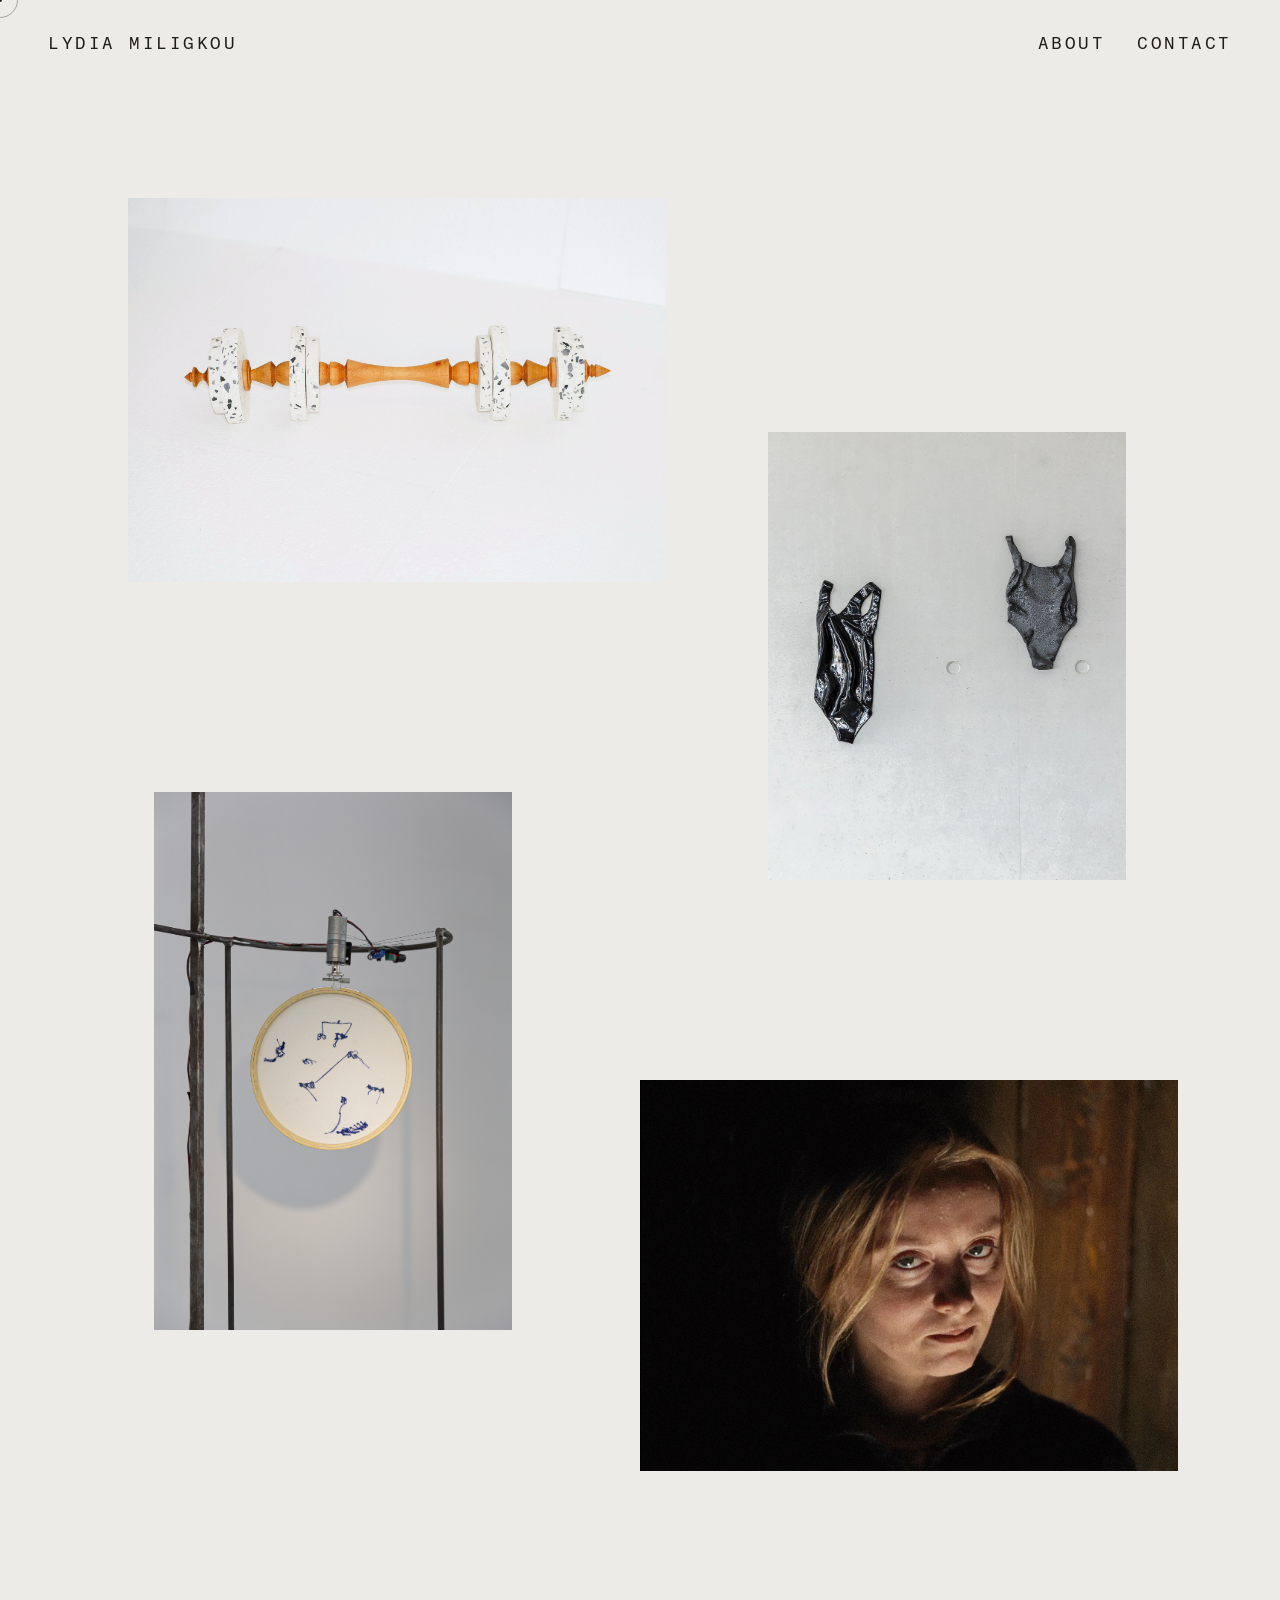
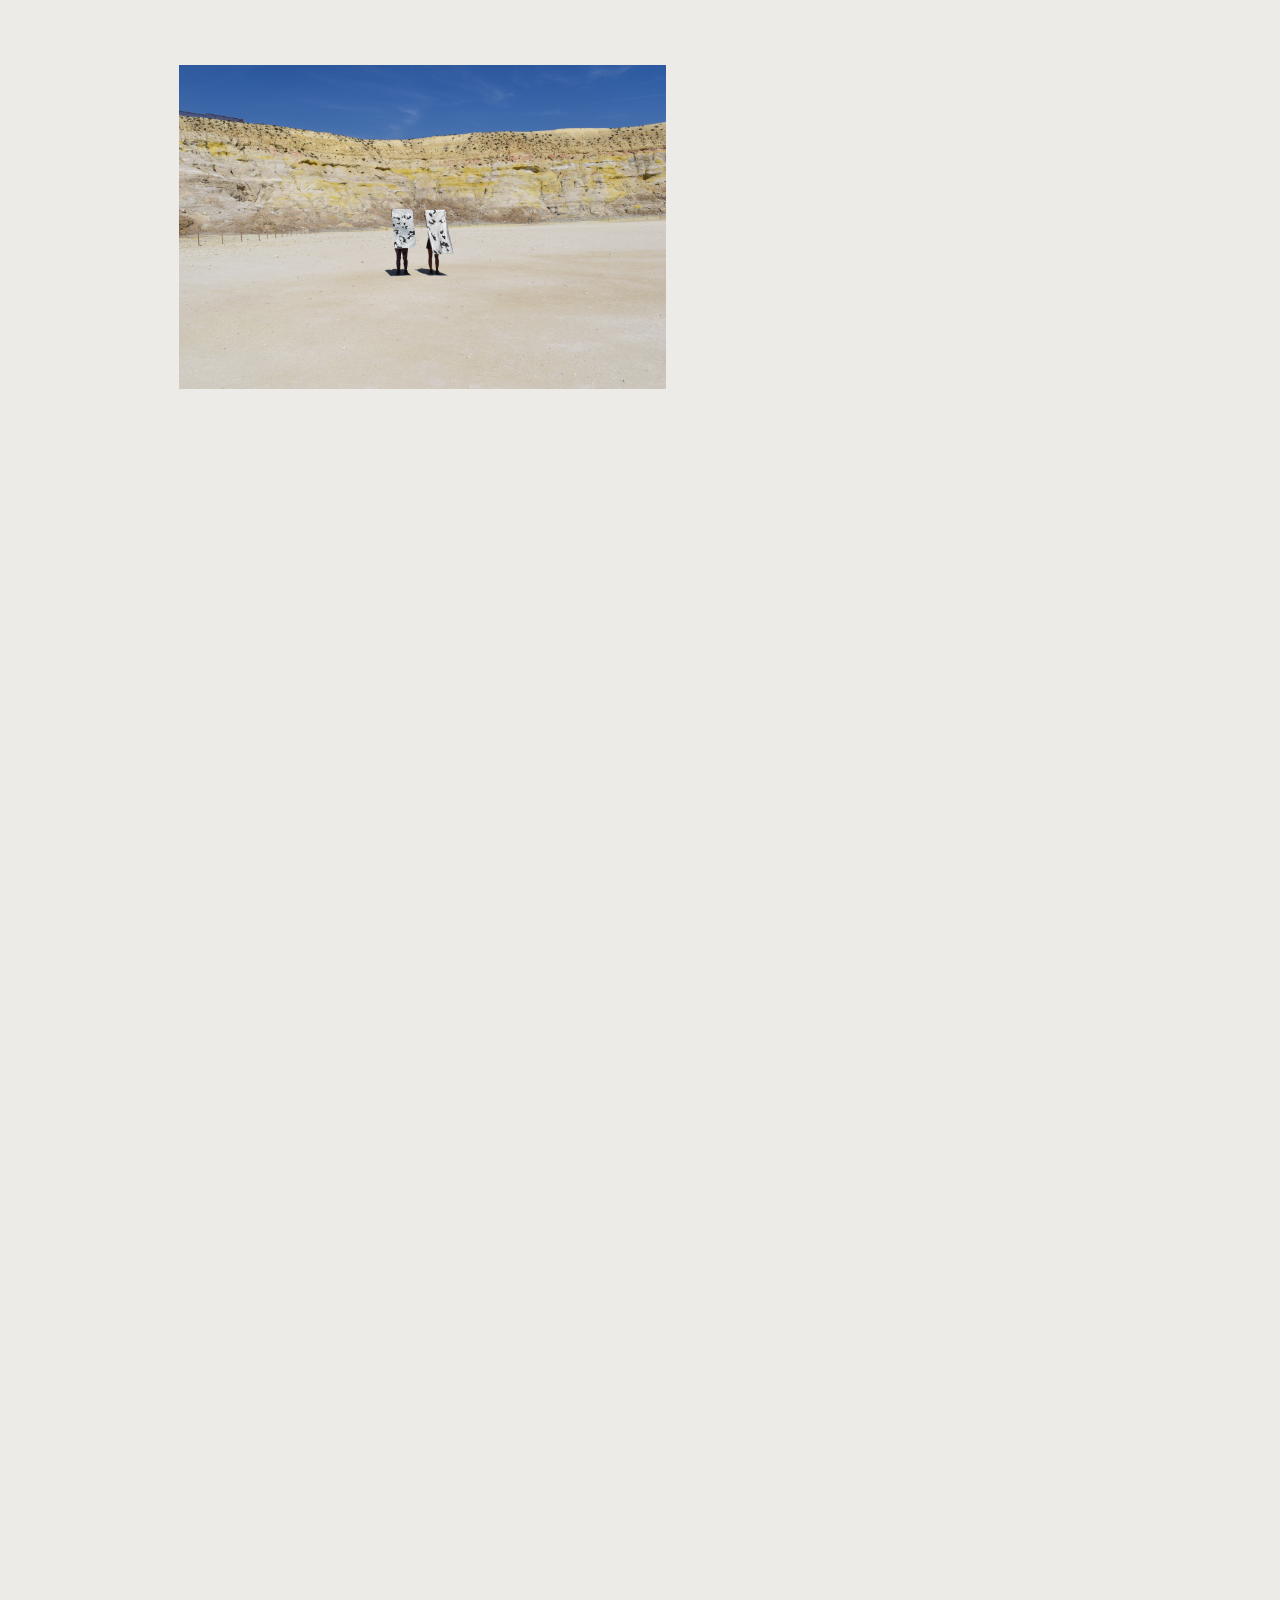
==== commit fe6ff441: "don't end summer" ====
--- a/index.html
+++ b/index.html
@@ -11,7 +11,6 @@
 </head>
 <body class="homepage">
 
-<!-- Custom cursor -->
 <div class="cursor" id="cursor"></div>
 <div class="cursor-dot" id="cursorDot"></div>
 
@@ -23,19 +22,12 @@
   </nav>
 </header>
 
-</div>
-
 <main class="canvas">
 
-  <!-- Sweat, lack and elevated grounds — hover: zoom -->
+  <!-- Sweat, lack and elevated grounds -->
   <a href="projects/sweat-lack-elevated-grounds.html" class="artwork artwork--1 hover-zoom">
     <div class="artwork-img-wrap">
-      <img
-        src="images/thumbnails/sweat-lack-elevated-grounds.webp"
-        loading="lazy"
-        alt="Sweat, lack and elevated grounds"
-        class="artwork-image"
-      >
+      <img src="images/thumbnails/sweat-lack-elevated-grounds.webp" loading="lazy" alt="Sweat, lack and elevated grounds" class="artwork-image">
     </div>
     <div class="artwork-caption">
       <div class="artwork-title">Sweat, lack and elevated grounds</div>
@@ -43,15 +35,10 @@
     </div>
   </a>
 
-  <!-- How to dive if you're afraid of the whale — hover: desaturate -->
+  <!-- How to dive if you're afraid of the whale -->
   <a href="projects/how-to-dive-if-youre-afraid-of-the-whale.html" class="artwork artwork--2 hover-zoom">
     <div class="artwork-img-wrap">
-      <img
-        src="images/thumbnails/whale-thumb.webp"
-        loading="lazy"
-        alt="How to dive if you're afraid of the whale"
-        class="artwork-image"
-      >
+      <img src="images/thumbnails/whale-thumb.webp" loading="lazy" alt="How to dive if you're afraid of the whale" class="artwork-image">
     </div>
     <div class="artwork-caption">
       <div class="artwork-title">How to dive if you're afraid of the whale</div>
@@ -59,15 +46,10 @@
     </div>
   </a>
 
-  <!-- Still spinning — hover: zoom -->
+  <!-- Still spinning -->
   <a href="projects/still-spinning.html" class="artwork artwork--3 hover-zoom">
     <div class="artwork-img-wrap">
-      <img
-        src="images/thumbnails/still-spinning-thumb.webp"
-        loading="lazy"
-        alt="Yes but now I can't speak to you about these things. Let's say everything is over and I am still spinning"
-        class="artwork-image"
-      >
+      <img src="images/thumbnails/still-spinning-thumb.webp" loading="lazy" alt="Yes but now I can't speak to you about these things. Let's say everything is over and I am still spinning" class="artwork-image">
     </div>
     <div class="artwork-caption">
       <div class="artwork-title">Yes but now I can't speak to you about these things. Let's say everything is over and I am still spinning</div>
@@ -75,19 +57,25 @@
     </div>
   </a>
 
-  <!-- But the spasm is chaosmic — hover: desaturate -->
+  <!-- But the spasm is chaosmic -->
   <a href="projects/but-the-spasm-is-chaosmic.html" class="artwork artwork--4 hover-zoom">
     <div class="artwork-img-wrap">
-      <img
-        src="images/thumbnails/but-the-spasm-is-chaosmic.webp"
-        loading="lazy"
-        alt="But the spasm is chaosmic"
-        class="artwork-image"
-      >
+      <img src="images/thumbnails/but-the-spasm-is-chaosmic.webp" loading="lazy" alt="But the spasm is chaosmic" class="artwork-image">
     </div>
     <div class="artwork-caption">
       <div class="artwork-title">But the spasm is chaosmic, Suite op.9</div>
       <div class="artwork-year">2020</div>
+    </div>
+  </a>
+
+  <!-- Endless Greek Summer -->
+  <a href="projects/endless-greek-summer.html" class="artwork artwork--5 hover-zoom">
+    <div class="artwork-img-wrap">
+      <img src="images/thumbnails/endless-greek-summer.webp" loading="lazy" alt="Endless Greek Summer" class="artwork-image">
+    </div>
+    <div class="artwork-caption">
+      <div class="artwork-title">Endless Greek Summer</div>
+      <div class="artwork-year">2022</div>
     </div>
   </a>
 
--- a/css/style.css
+++ b/css/style.css
@@ -107,9 +107,6 @@
   opacity: 0.45;
 }
 
-  to   { transform: translateX(-50%); }
-}
-
 /* ─── CANVAS ─────────────────────────────────────── */
 
 .canvas {
@@ -225,7 +222,7 @@
 .artwork--5 {
   width: min(38vw, 600px);
   left: 14%;
-  top: 176vh;
+  top: 185vh;
 }
 
 .artwork--6 {
@@ -471,11 +468,12 @@
 
   .project-meta-mobile {
     display: block;
-    margin-top: 0.6rem;
+    margin-top: 0.5rem;
     font-family: 'Fragment Mono', monospace;
-    font-size: 0.68rem;
-    letter-spacing: 0.1em;
-    color: var(--muted);
+    font-size: 0.58rem;
+    letter-spacing: 0.08em;
+    color: rgba(31, 29, 26, 0.35);
+    line-height: 1.8;
   }
 
   .project {
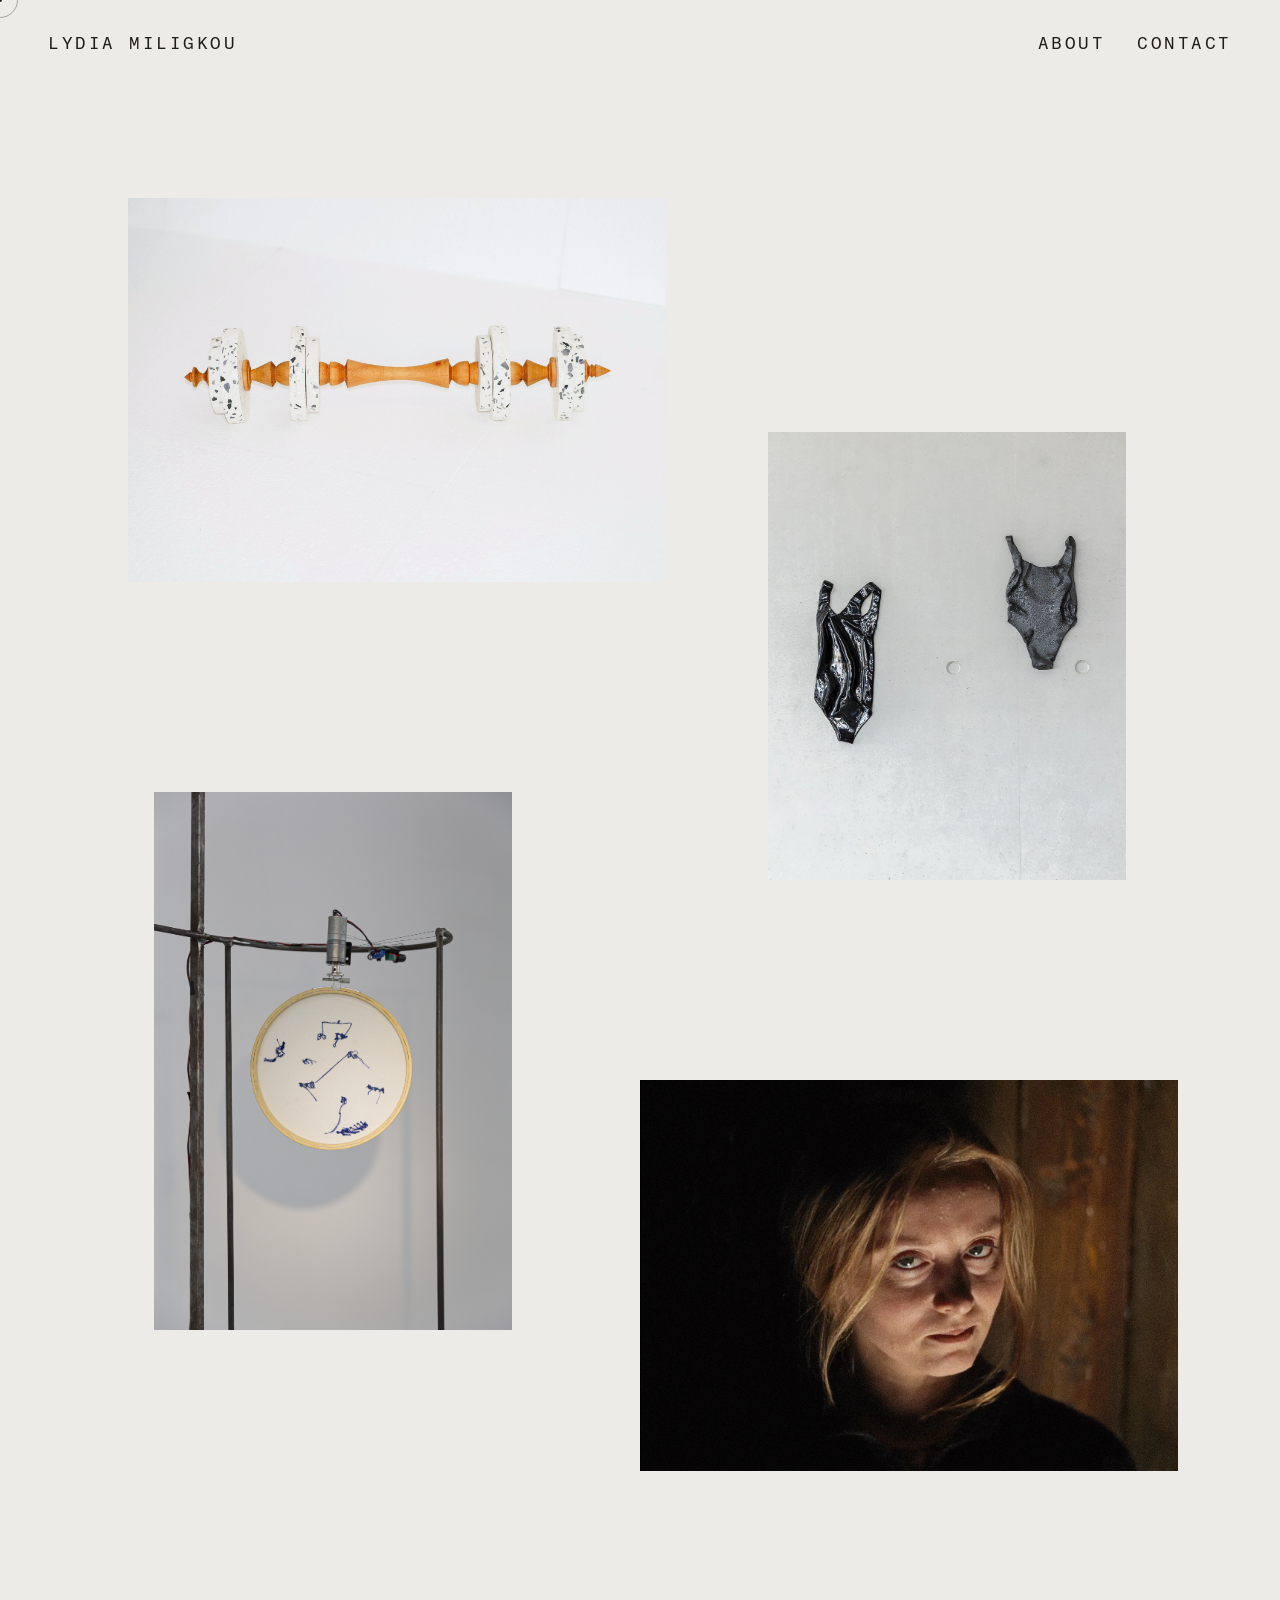
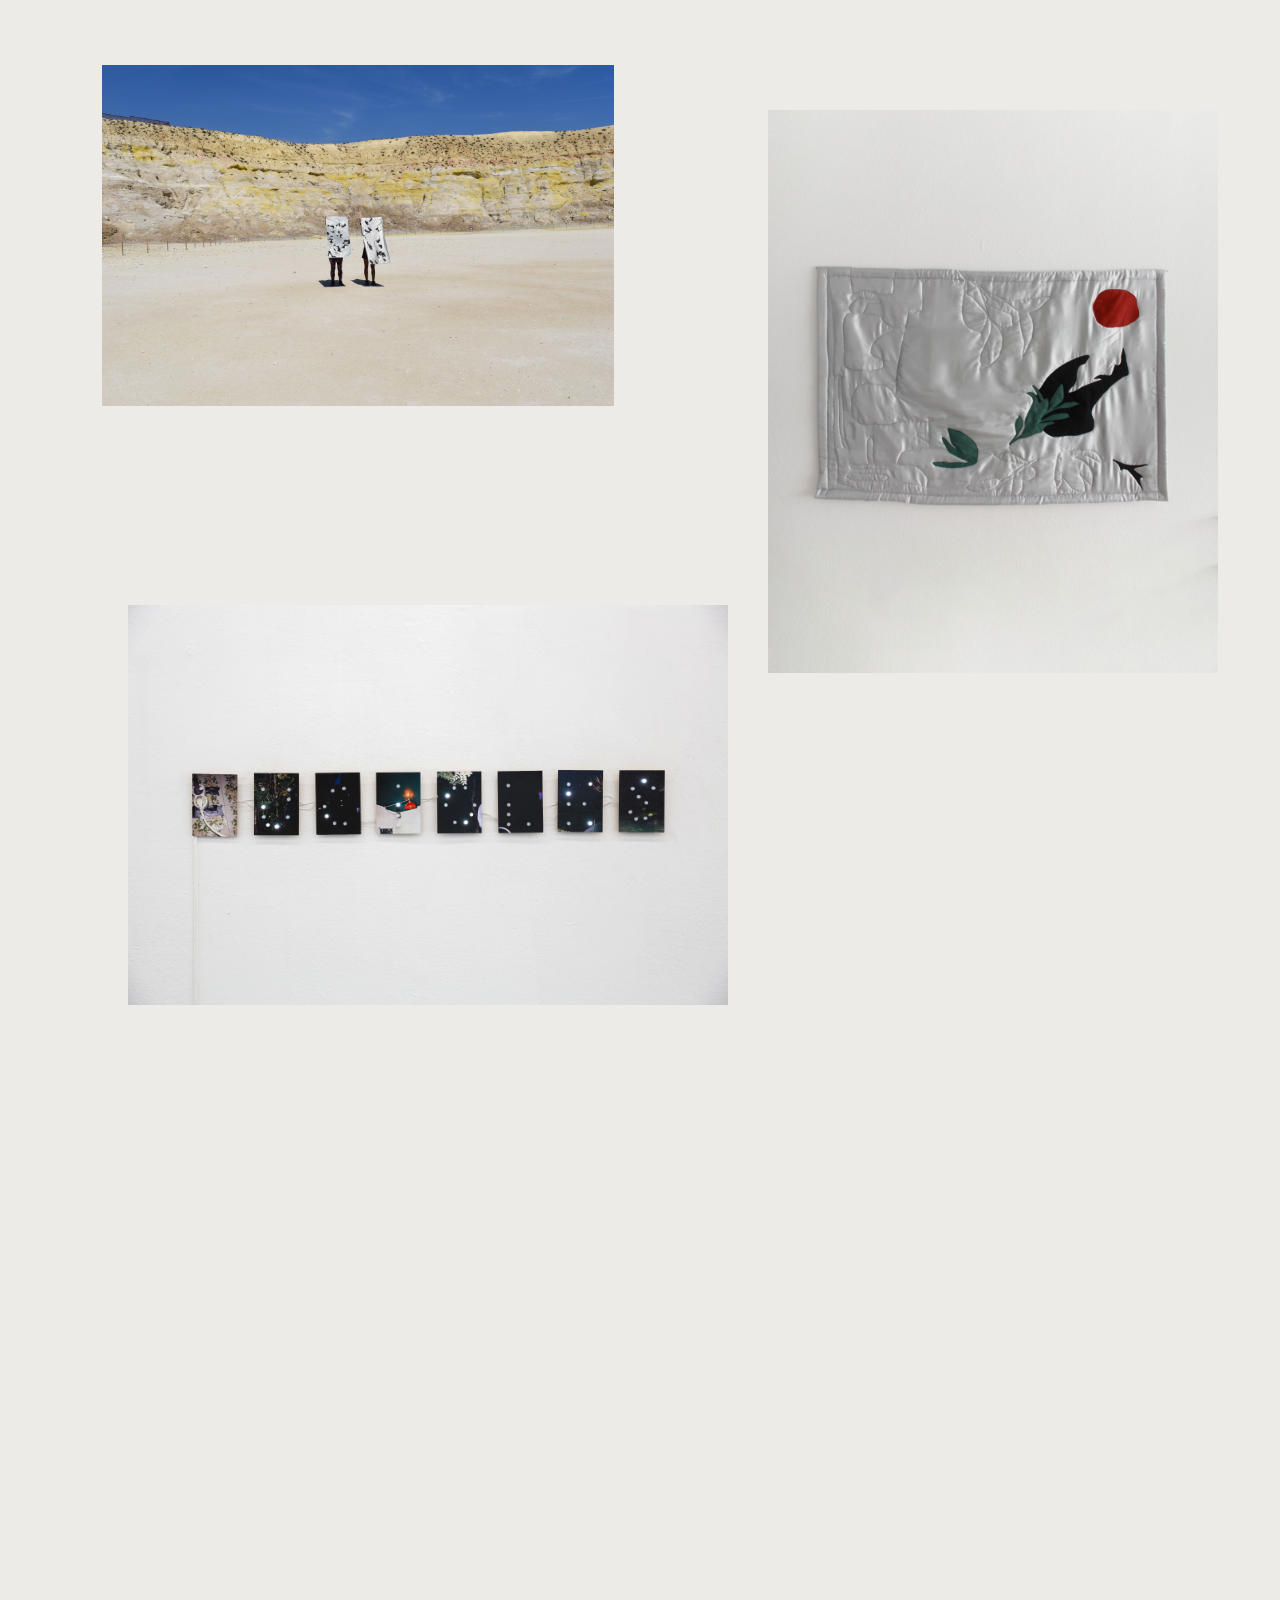
==== commit b645d98e: "push" ====
--- a/index.html
+++ b/index.html
@@ -79,6 +79,29 @@
     </div>
   </a>
 
+
+  <!-- But the sun knows everything there is to know -->
+  <a href="projects/but-the-sun-knows-everything-there-is-to-know.html" class="artwork artwork--6 hover-zoom">
+    <div class="artwork-img-wrap">
+      <img src="images/thumbnails/but-the-sun-knows-everything-there-is-to-know.webp" loading="lazy" alt="But the sun knows everything there is to know" class="artwork-image">
+    </div>
+    <div class="artwork-caption">
+      <div class="artwork-title">But the sun knows everything there is to know</div>
+      <div class="artwork-year">2025</div>
+    </div>
+  </a>
+
+  <!-- Fireflies have survived -->
+  <a href="projects/fireflies-have-survived.html" class="artwork artwork--7 hover-zoom">
+    <div class="artwork-img-wrap">
+      <img src="images/thumbnails/fireflies-have-survived.webp" loading="lazy" alt="Fireflies have survived" class="artwork-image">
+    </div>
+    <div class="artwork-caption">
+      <div class="artwork-title">Fireflies have survived</div>
+      <div class="artwork-year">2019</div>
+    </div>
+  </a>
+
 </main>
 
 <script src="js/main.js" defer></script>
--- a/css/style.css
+++ b/css/style.css
@@ -220,21 +220,22 @@
 }
 
 .artwork--5 {
-  width: min(38vw, 600px);
-  left: 14%;
+  width: min(40vw, 600px);
+  left: 8%;
   top: 185vh;
 }
 
 .artwork--6 {
-  width: min(24vw, 380px);
-  left: 18%;
-  top: 246vh;
+  width: min(36vw, 450px);
+  left: 60%;
+  transform: translateX(-50%);
+  top: 190vh;
 }
 
 .artwork--7 {
-  width: min(22vw, 320px);
-  right: 14%;
-  top: 278vh;
+  width: min(55vw, 600px);
+  left: 10%;
+  top: 245vh;
 }
 
 .artwork--8 {
@@ -358,7 +359,7 @@
   font-family: 'Fragment Mono', monospace;
   font-size: 0.6rem;
   letter-spacing: 0.12em;
-  color: var(--muted);
+  color: rgba(31, 29, 26, 0.65);
   white-space: nowrap;
 }
 
